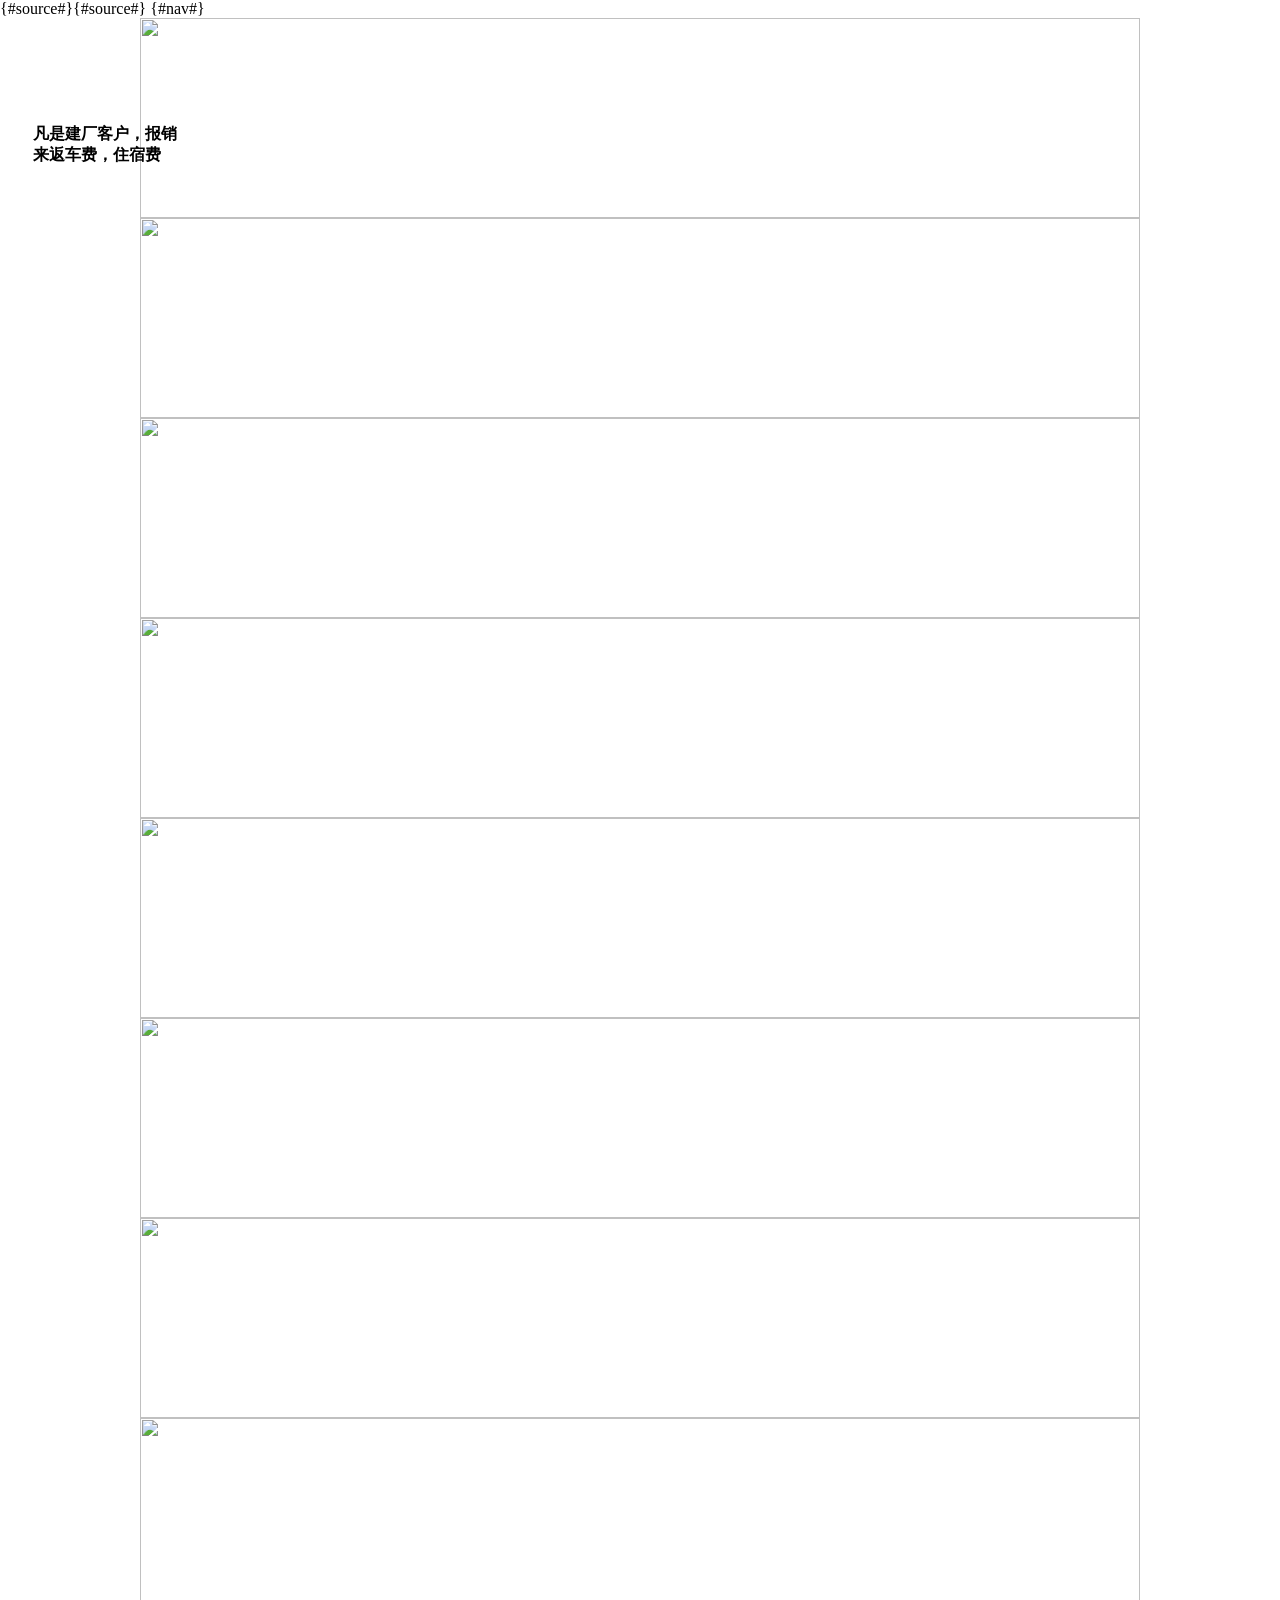
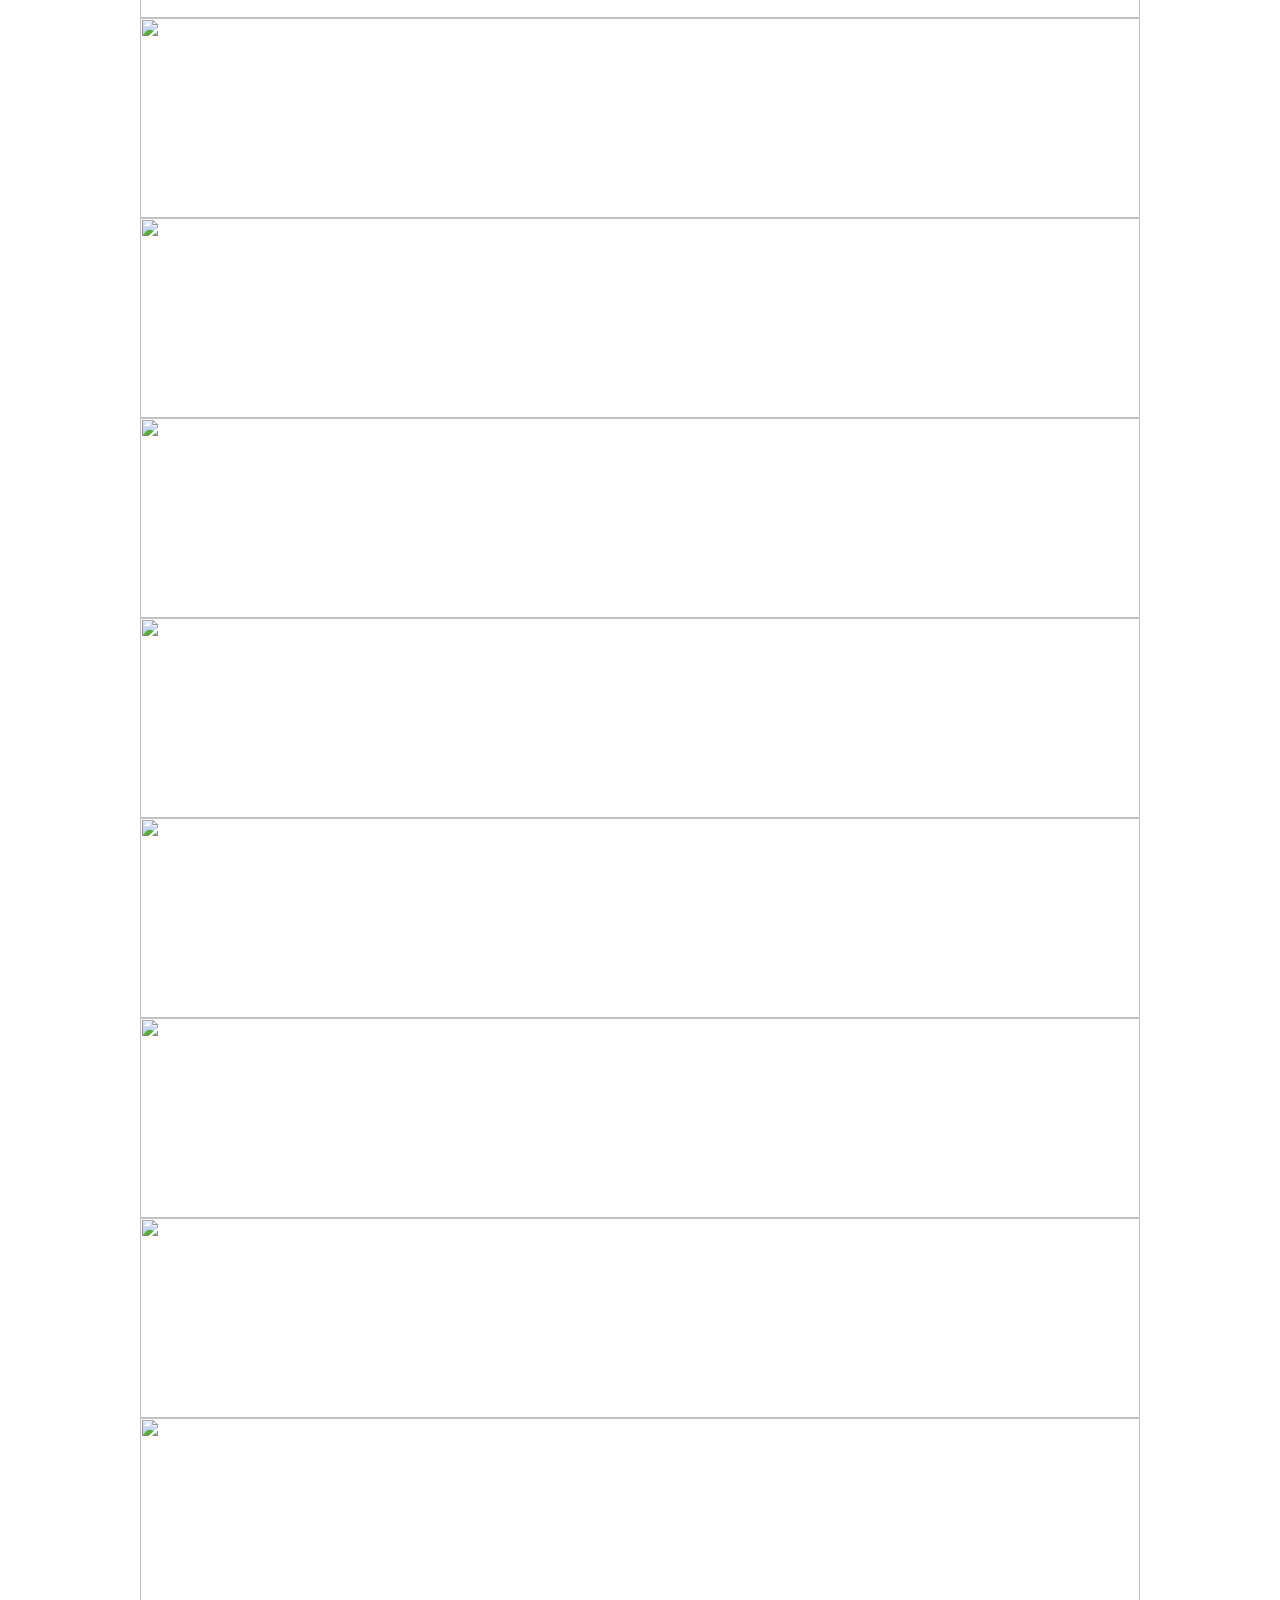
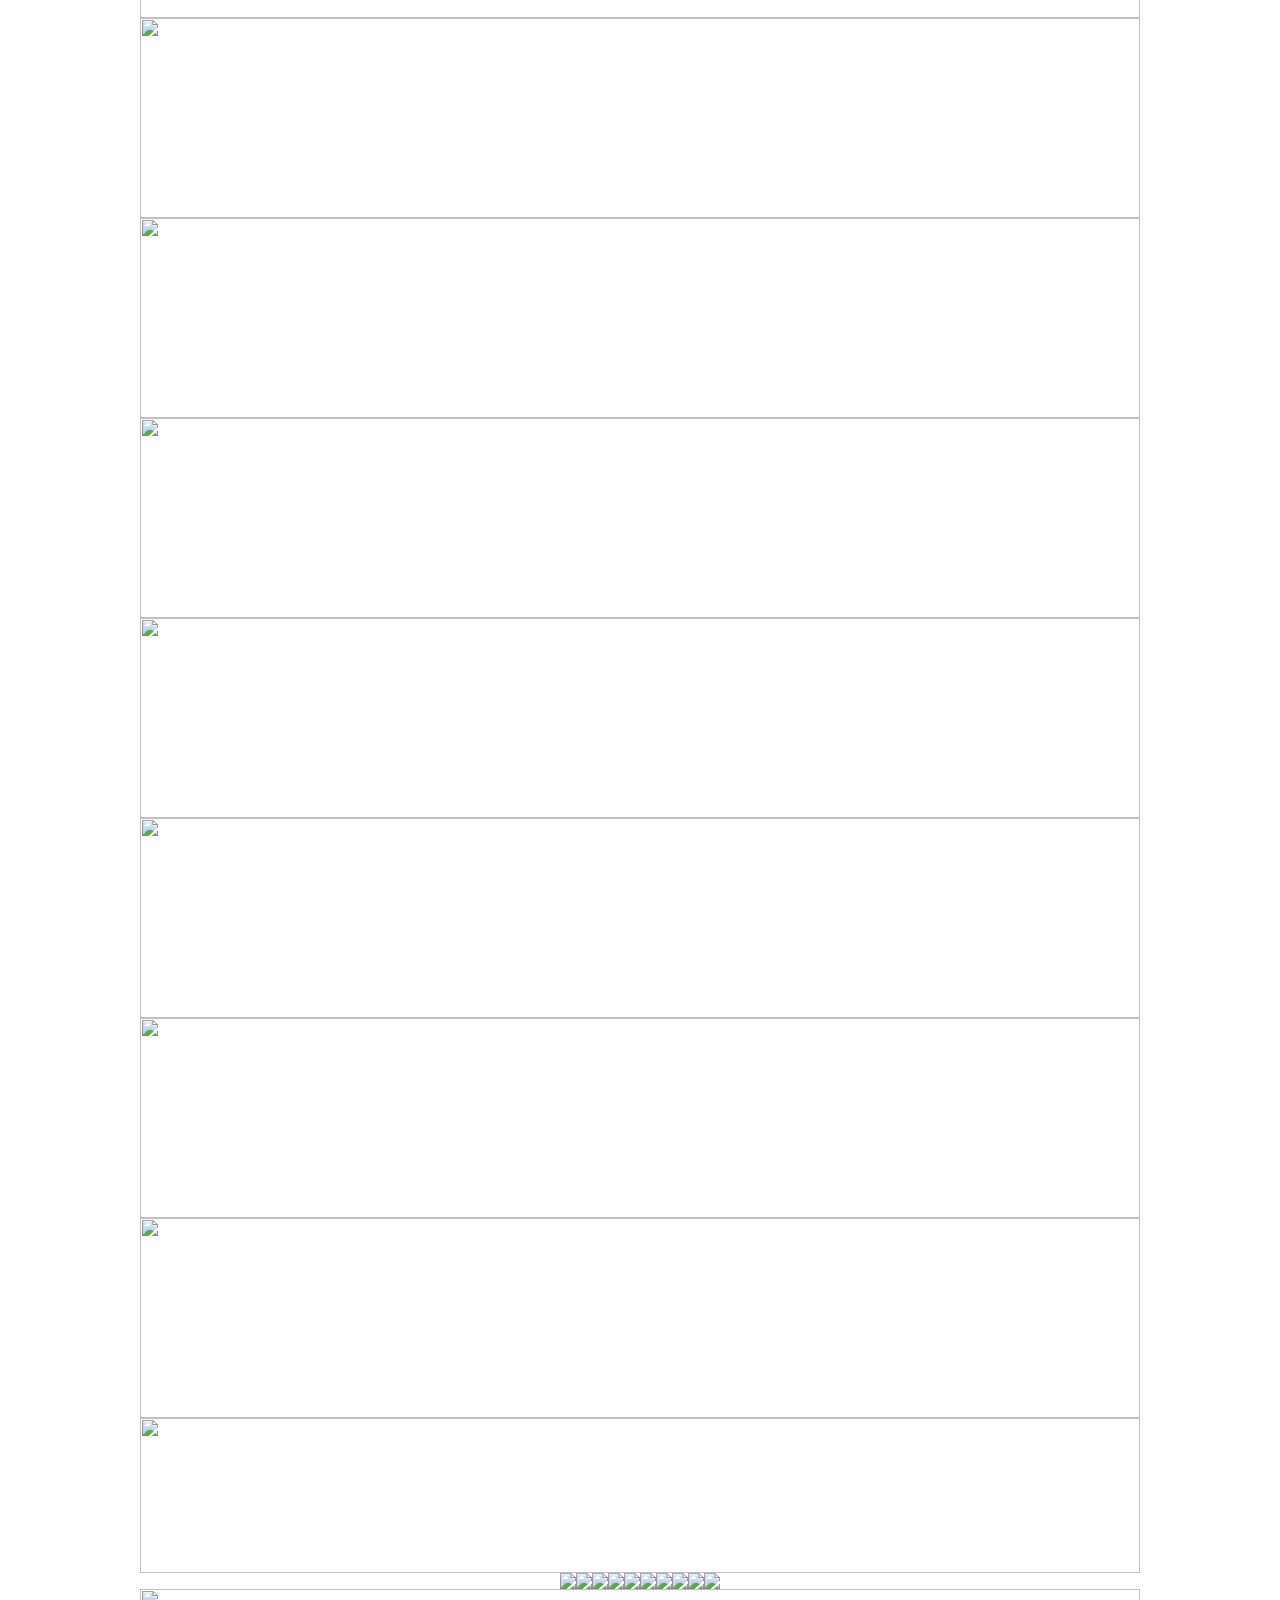
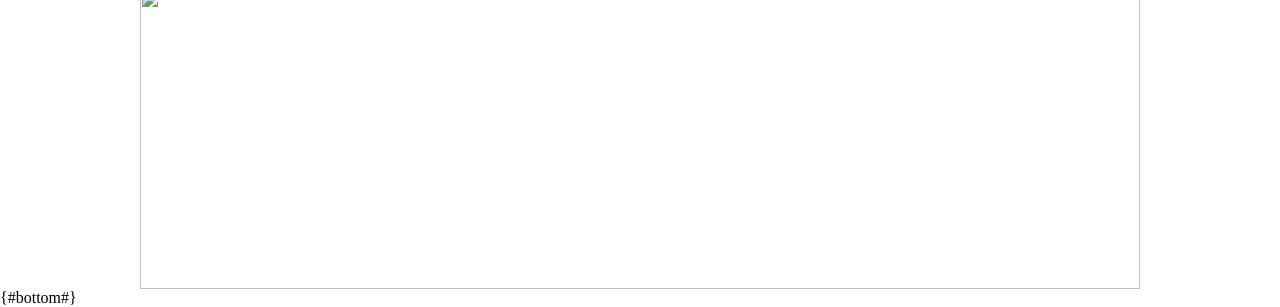
==== projects/jlsw/index.html @ af20780c "未完成版本1.0" ====
﻿<!DOCTYPE html PUBLIC "-//W3C//DTD XHTML 1.0 Transitional//EN" "http://www.w3.org/TR/xhtml1/DTD/xhtml1-transition al.dtd">
<html>

<head>

  <title>嘉俪生物加盟_怎么加盟嘉俪生物_嘉俪生物加盟资料</title>
  
  
  <meta http-equiv="Content-Type" content="text/html; charset=utf-8">
  <link href="http://www.liansuo.com/html/style/liansuo_ini.css" rel="stylesheet" type="text/css">
  <link rel="stylesheet" href="http://www.91jmw.com/html/style/poster.css">
  <link rel="stylesheet" href="http://www.91jmw.com/html/style/main_91.css">
  <style>
  .all_st {
    width: 1000px;
    margin: 0 auto;
    position: relative;
  }
  .contact-right {
    width: 160px;
    background-color: #3399fe;
    padding: 20px 10px;
    color: #fff;
    position: fixed;
    top: 31%;
    right: 5px;
    /*    margin-right:10px;*/
  }
  .contact-right p {
    font-size: 12px;
    padding-bottom: 10px;
  }
  .contact-right p span {
    font-size: 12px;
    display: block;
    margin-left: 60px;
  }
  #BDBridgeIconWrap {
    margin-top: 40px !important;
  }
  .dr {
    position: fixed;
    top: 10%;
    right: 5px;
  }
  .dl {
    position: fixed;
    top: 10%;
    left: 5px;
  }
  .text-div {
    position: relative;
  }
  .text-div p {
    position: absolute;
    top: 18px;
    left: 28px;
    width: 150px;
    font-size: 16px;
    font-weight: bold;
  }
  #marqueediv1 {
    overflow: hidden;
    margin: 0 auto;
  }
  </style>
  <script type="text/javascript" src="images/slide.js"></script>
{#source#}{#source#}</head>

<body bgcolor="#FFFFFF" leftmargin="0" topmargin="0" marginwidth="0" marginheight="0">
  {#nav#}
  <div class="all_st">
    <table id="__01" width="1000" height="4755" border="0" cellpadding="0" cellspacing="0">
      <tr>
        <td>
          <img src="images/index_01.jpg" width="1000" height="200" alt="">
        </td>
      </tr>
      <tr>
        <td>
          <img src="images/index_02.jpg" width="1000" height="200" alt="">
        </td>
      </tr>
      <tr>
        <td>
          <img src="images/index_03.jpg" width="1000" height="200" alt="">
        </td>
      </tr>
      <tr>
        <td>
          <img src="images/index_04.jpg" width="1000" height="200" alt="">
        </td>
      </tr>
      <tr>
        <td>
          <img src="images/index_05.jpg" width="1000" height="200" alt="">
        </td>
      </tr>
      <tr>
        <td>
          <img src="images/index_06.jpg" width="1000" height="200" alt="">
        </td>
      </tr>
      <tr>
        <td>
          <img src="images/index_07.jpg" width="1000" height="200" alt="">
        </td>
      </tr>
      <tr>
        <td>
          <img src="images/index_08.jpg" width="1000" height="200" alt="">
        </td>
      </tr>
      <tr>
        <td>
          <img src="images/index_09.jpg" width="1000" height="200" alt="">
        </td>
      </tr>
      <tr>
        <td>
          <img src="images/index_10.jpg" width="1000" height="200" alt="">
        </td>
      </tr>
      <tr>
        <td>
          <img src="images/index_11.jpg" width="1000" height="200" alt="">
        </td>
      </tr>
      <tr>
        <td>
          <img src="images/index_12.jpg" width="1000" height="200" alt="">
        </td>
      </tr>
      <tr>
        <td>
          <img src="images/index_13.jpg" width="1000" height="200" alt="">
        </td>
      </tr>
      <tr>
        <td>
          <img src="images/index_14.jpg" width="1000" height="200" alt="">
        </td>
      </tr>
      <tr>
        <td>
          <img src="images/index_15.jpg" width="1000" height="200" alt="">
        </td>
      </tr>
      <tr>
        <td>
          <img src="images/index_16.jpg" width="1000" height="200" alt="">
        </td>
      </tr>
      <tr>
        <td>
          <img src="images/index_17.jpg" width="1000" height="200" alt="">
        </td>
      </tr>
      <tr>
        <td>
          <img src="images/index_18.jpg" width="1000" height="200" alt="">
        </td>
      </tr>
      <tr>
        <td>
          <img src="images/index_19.jpg" width="1000" height="200" alt="">
        </td>
      </tr>
      <tr>
        <td>
          <img src="images/index_20.jpg" width="1000" height="200" alt="">
        </td>
      </tr>
      <tr>
        <td>
          <img src="images/index_21.jpg" width="1000" height="200" alt="">
        </td>
      </tr>
      <tr>
        <td>
          <img src="images/index_22.jpg" width="1000" height="200" alt="">
        </td>
      </tr>
      <tr>
        <td>
          <img src="images/index_23.jpg" width="1000" height="200" alt="">
        </td>
      </tr>
      <tr>
        <td>
          <img src="images/index_24.jpg" width="1000" height="155" alt="">
        </td>
      </tr>
      <tr>
        <td>

          <div id="marqueediv1">
            <table border="0" cellpadding="0" cellspacing="0" align="center">
              <tbody>
                <tr>
                  <td align="center">
                    <img src="images/gs (1).jpg" border="0" hspace="0">
                  </td>
                  <td align="center">
                    <img src="images/gs (2).jpg" border="0" hspace="0">
                  </td>
                  <td align="center">
                    <img src="images/gs (3).jpg" border="0" hspace="0">
                  </td>
                  <td align="center">
                    <img src="images/gs (4).jpg" border="0" hspace="0">
                  </td>
                  <td align="center">
                    <img src="images/gs (5).jpg" border="0" hspace="0">
                  </td>
                  <td align="center">
                    <img src="images/gs (6).jpg" border="0" hspace="0">
                  </td>
                  <td align="center">
                    <img src="images/gs (7).jpg" border="0" hspace="0">
                  </td>
                  <td align="center">
                    <img src="images/gs (8).jpg" border="0" hspace="0">
                  </td>
                  <td align="center">
                    <img src="images/gs (9).jpg" border="0" hspace="0">
                  </td>
                  <td align="center">
                    <img src="images/gs (10).jpg" border="0" hspace="0">
                  </td>
                </tr>
              </tbody>
            </table>
          </div>
        </td>
      </tr>
      <tr>
        <td>
          <script>
          document.write(decodeURI("%3Cscript src='http://800.91jmw.com/index.php/gbook/gs/299/291/%E5%98%89%E4%BF%AA%E7%94%9F%E7%89%A9' type='text/javascript'%3E%3C/script%3E"));
          </script>
        </td>
      </tr>
      <tr>
        <td>
          <img src="images/index_25.gif" width="1000" height="300" alt="">

        </td>
      </tr>
    </table>
  </div>
  <div class="dr">
    <img src="images/dl.png" alt="">
  </div>
  <div class="dl">
    <div>
      <img src="images/middle_07.gif" alt="">
    </div>
    <div class="text-div">
      <img src="images/middle_14.gif" alt="">
      <p>凡是建厂客户，报销来返车费，住宿费
      </p>
    </div>
    <div>
      <a href="tencent://message/?uin=2589861520&amp;Site=www.jlsw88.com&amp;Menu=yes">
        <img src="images/middle_20.gif" alt="">
      </a>
    </div>
    <div>
      <a href="tencent://message/?uin=2590016520&amp;Site=www.jlsw88.com&amp;Menu=yes">
        <img src="images/middle_21.gif" alt="">
      </a>
    </div>
  </div>
  <script type="text/javascript">
  //参数说明:
  //   ID    "marquee" 容器ID    (必选)
  //   Direction (0)   滚动方向  (可选,默认为0向上滚动) 可设置的值包括:0,1,2,3,"top","bottom","left","right" (0向上 1向下 2向左 3向右)
  //   Step    (1)   滚动的步长 (可选,默认值为2,数值越大,滚动越快)
  //   Width   (760)   容器可视宽度  (可选,默认值为容器初始设置的宽度)
  //   Height    (52)    容器可视高度  (可选,默认值为容器初始设置的高度)
  //   Timer   (50)    定时器   (可选,默认值为30,数值越小,滚动的速度越快,1000=1秒,建议不小于20)
  //   DelayTime (5000)    间歇停顿延迟时间(可选,默认为0不停顿,1000=1秒)
  //   WaitTime  (3000)    开始时的等待时间(可选,默认或0为不等待,1000=1秒)
  //   ScrollStep  (52)    间歇滚动间距  (可选,默认为翻屏宽/高度,该数值与延迟均为0则为鼠标悬停控制,-1禁止鼠标控制)
  var marquee1 = new Marquee("marqueediv1", 2, 1, 1000, 230, 10, 10, 50, 50);
  </script>

  {#bottom#}

</body>

</html>
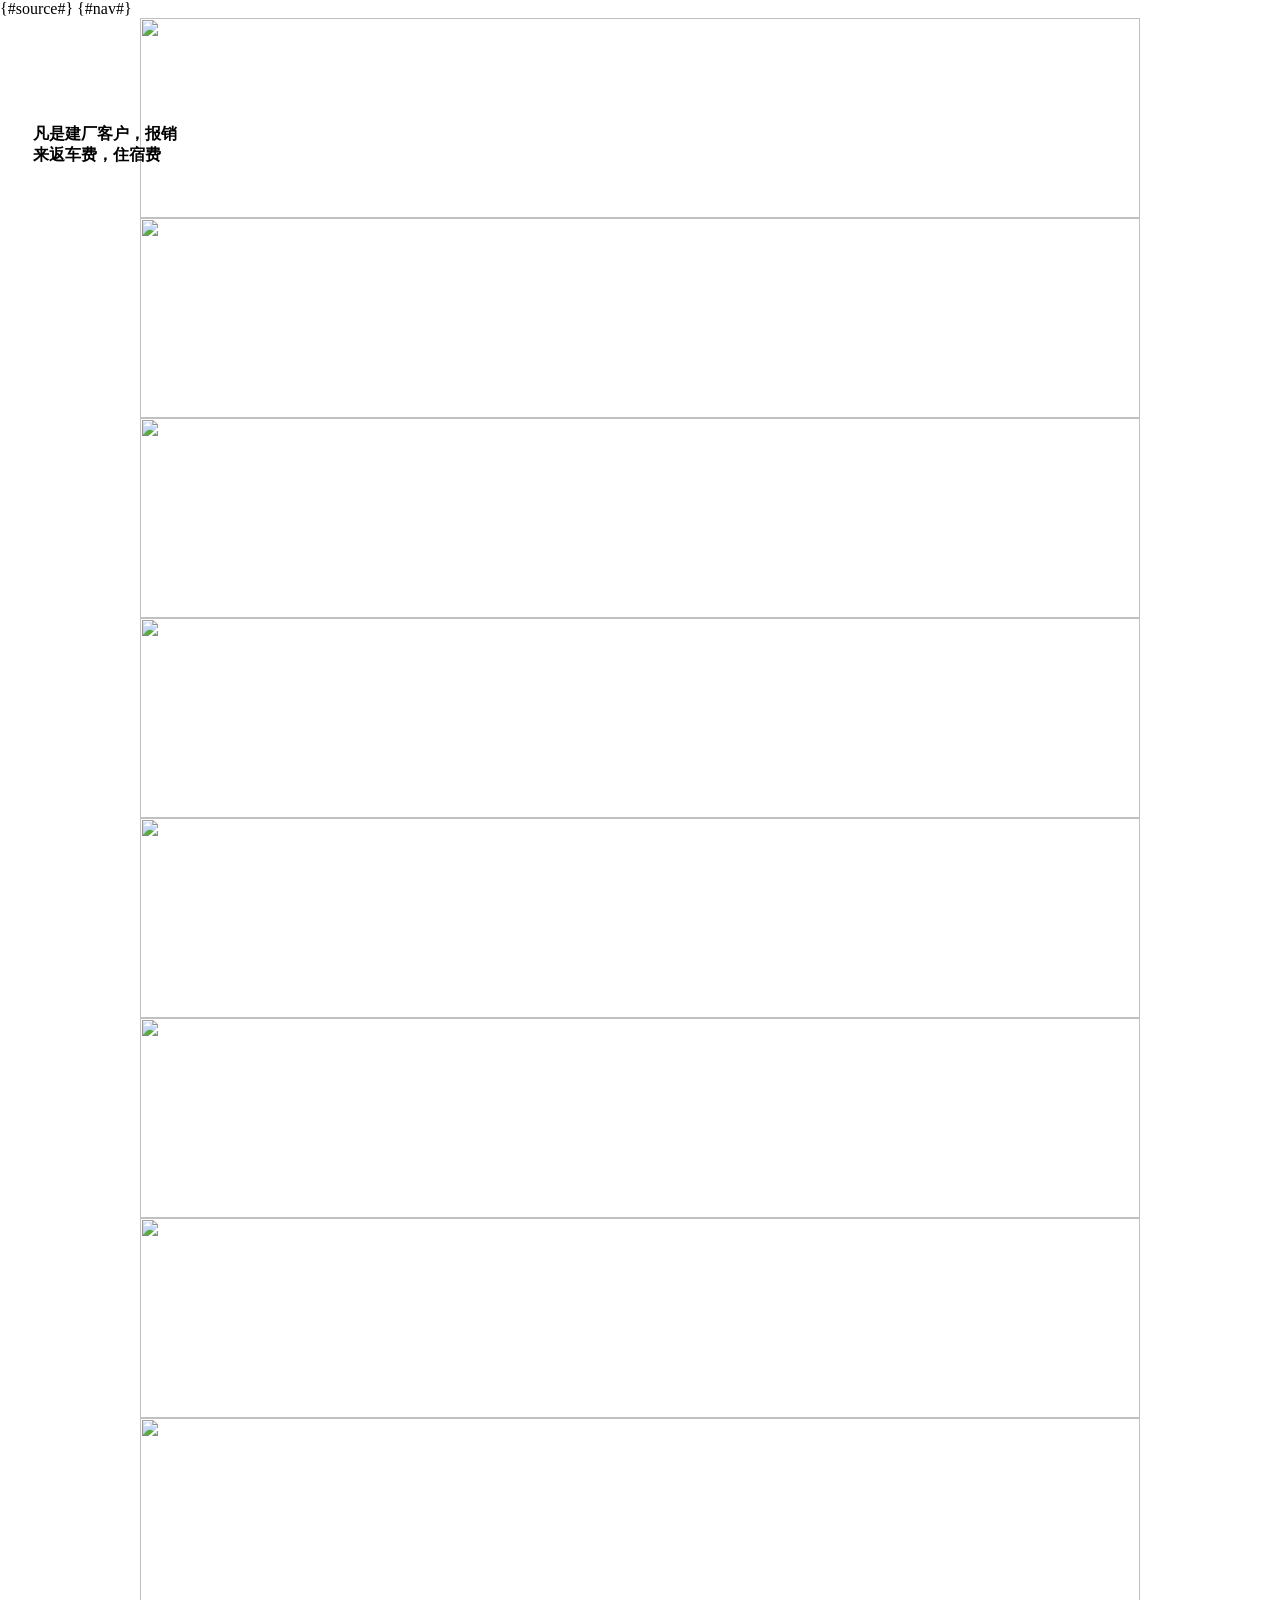
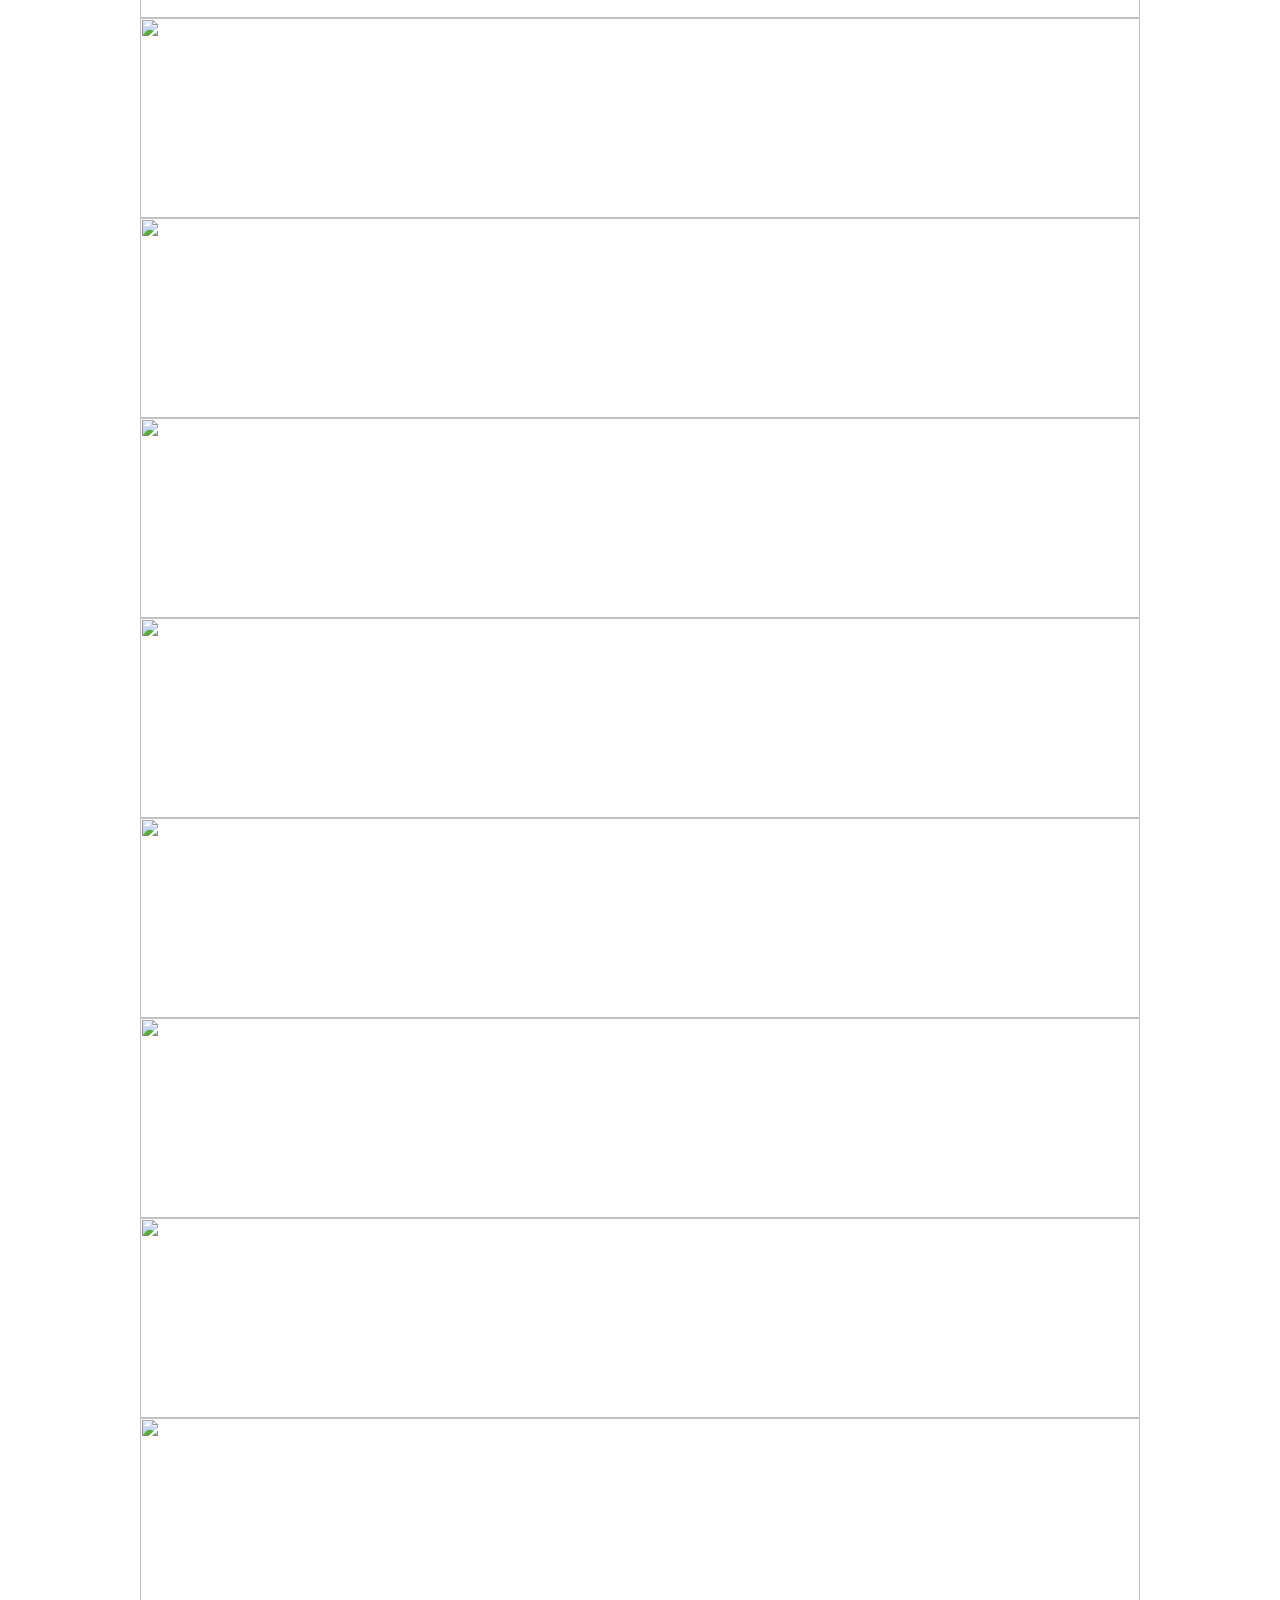
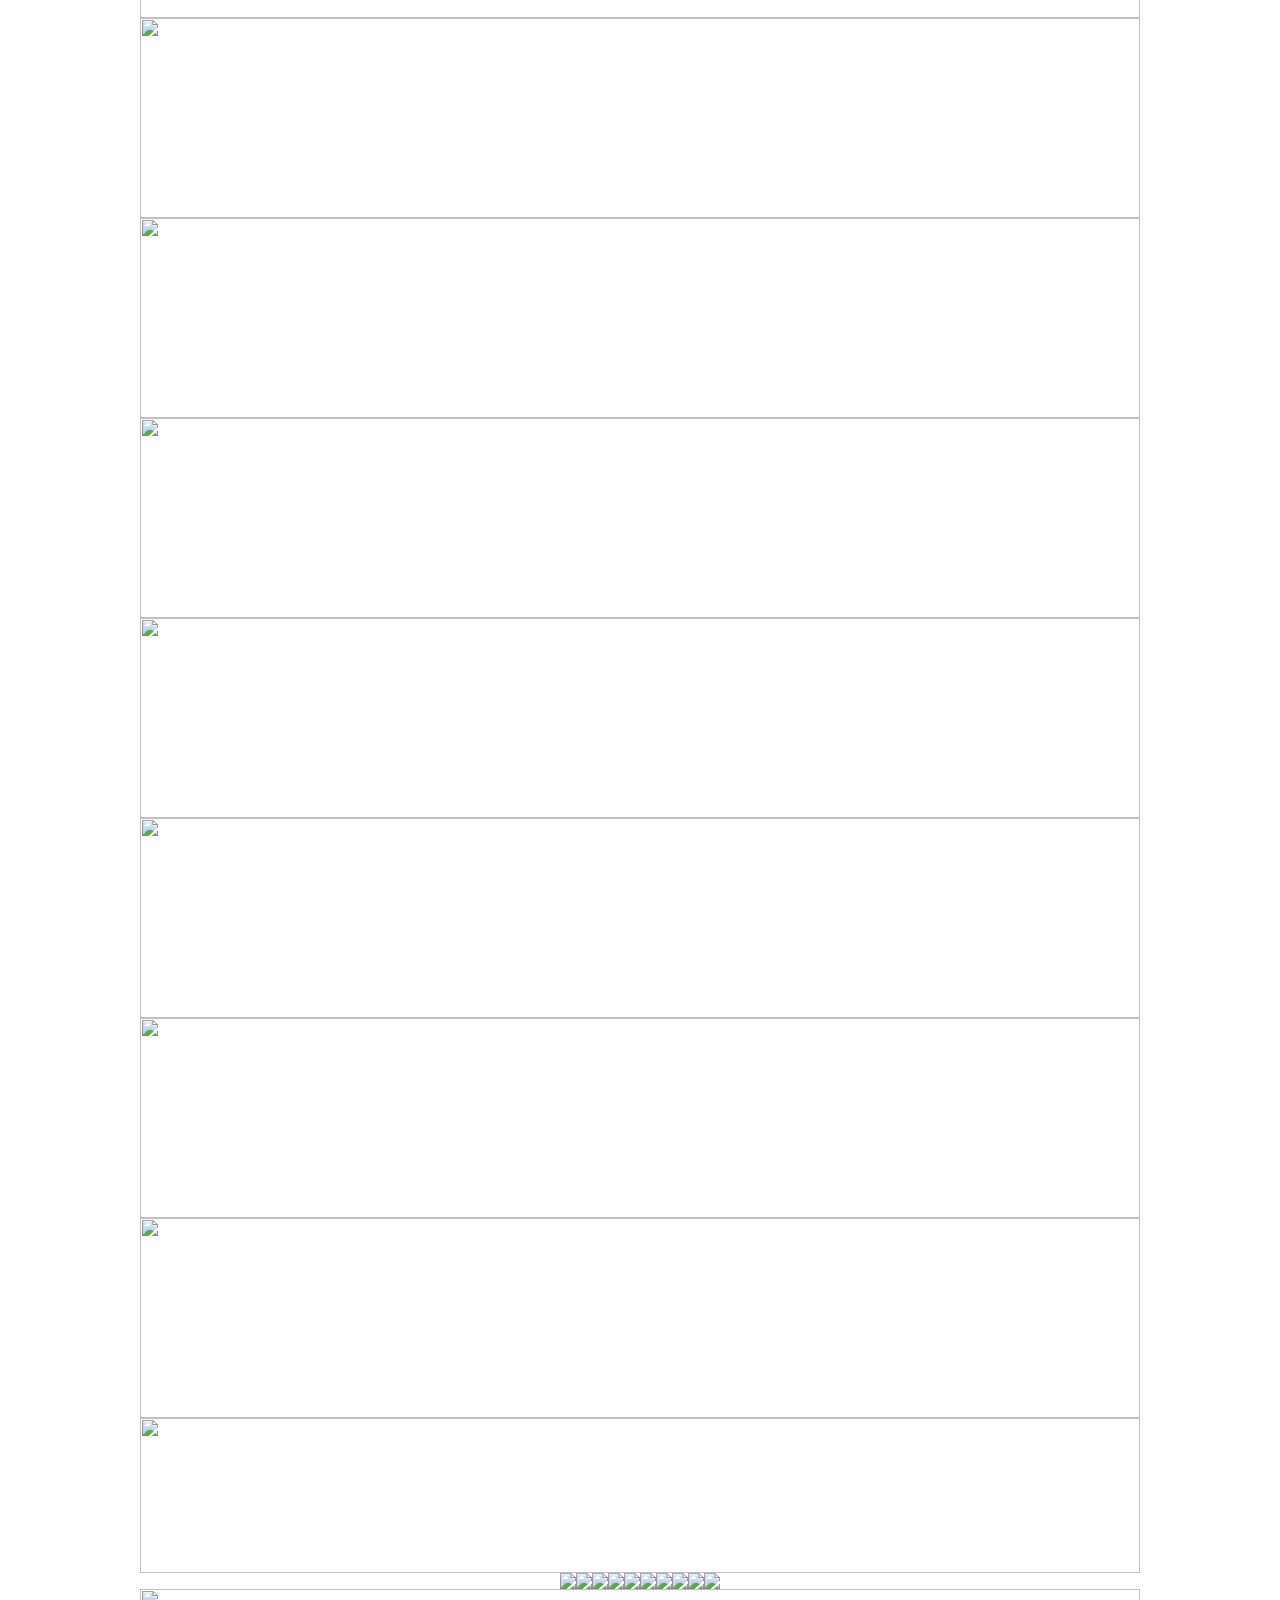
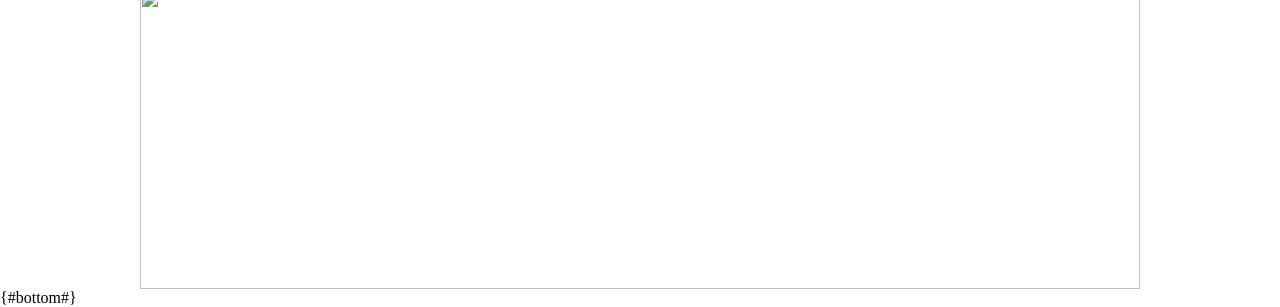
==== commit b418dcb5: "可以同时运行多个项目 当前测试数为两个" ====
--- a/projects/jlsw/index.html
+++ b/projects/jlsw/index.html
@@ -65,7 +65,7 @@
   }
   </style>
   <script type="text/javascript" src="images/slide.js"></script>
-{#source#}{#source#}</head>
+{#source#}</head>
 
 <body bgcolor="#FFFFFF" leftmargin="0" topmargin="0" marginwidth="0" marginheight="0">
   {#nav#}
